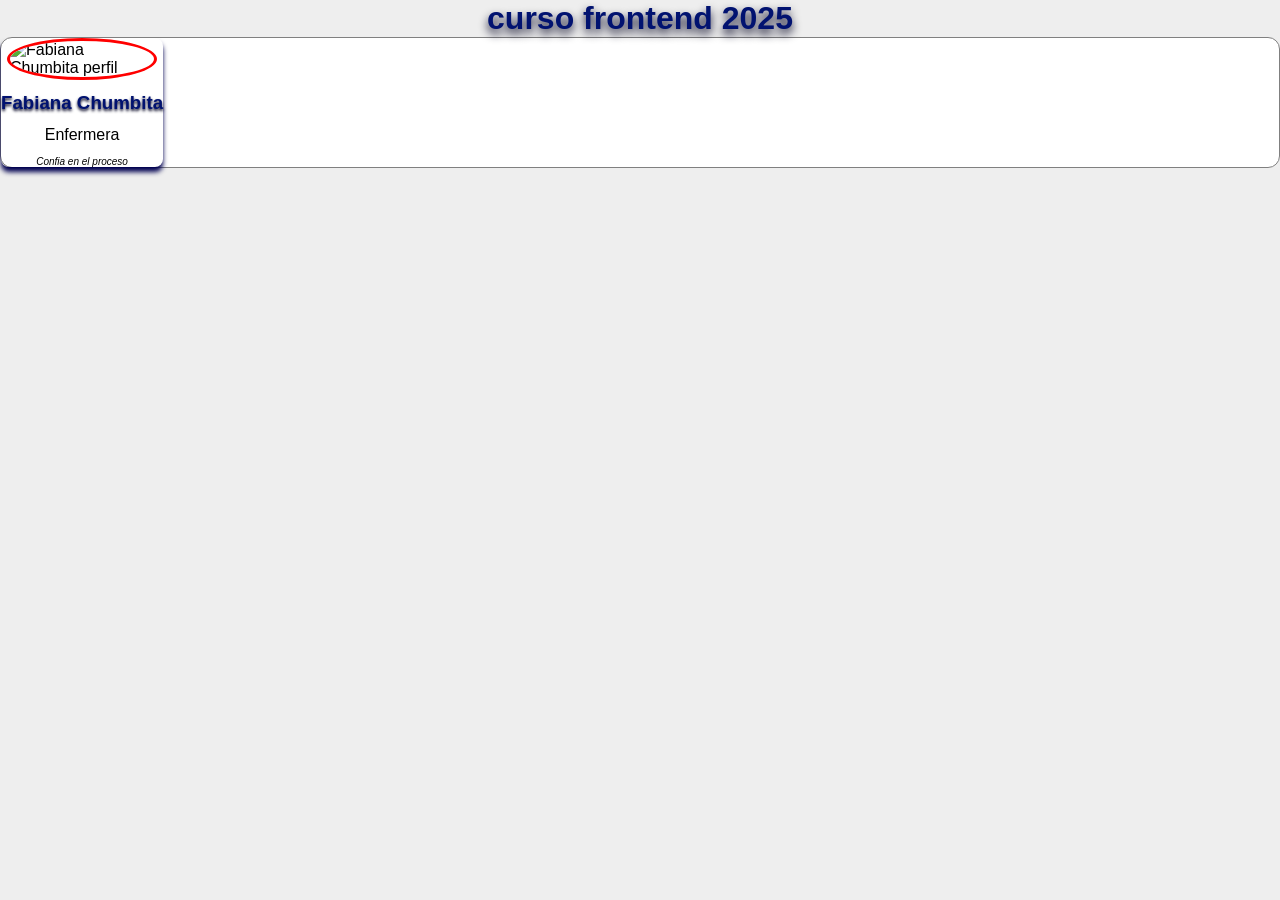
==== tarjeta/index.html @ 9fd8e22c "ver segundo cambio" ====
<!DOCTYPE html>
<html lang="en">
<head>
    <meta charset="UTF-8">
    <meta name="viewport" content="width=device-width, initial-scale=1.0">
    <title>Presentacion tarjetas</title>
    <link rel="stylesheet" href="style.css">
</head>
<body>
    
<h1 class="title"> curso frontend 2025</h1>
<section class="container"> 
  <article class="card"> 
    <img src="https://images.unsplash.com/photo-1689308271305-58e75832289b?q=80&w=1228&auto=format&fit=crop&ixlib=rb-4.1.0&ixid=M3wxMjA3fDB8MHxwaG90by1wYWdlfHx8fGVufDB8fHx8fA%3D%3D" alt=" Fabiana Chumbita perfil">
    <h3 class="title-name"> Fabiana Chumbita</h3>
    <p class="prefession"> Enfermera</p>
    <p class="phrase"> Confia en el proceso</p>
   </article>
</section>
</body>
</html>
---- tarjeta/style.css ----
* { 
    margin: 0;
    padding: 0;
    box-sizing: border-box;
    font-family:'Trebuchet MS', 'Lucida Sans Unicode', 'Lucida Grande', 'Lucida Sans', Arial, sans-serif ;
 }

 body {
    background-color: #eee;
 }
.title {
    margin: 1 rem 0;
    text-align: center;
    color: rgb(1, 18, 112);
    text-shadow: 0 5px 10px #000020;
}

.container {
 border-radius: 12px;
 background-color: #fff;
 border: 1px solid gray;
 min-width: 600px;
 margin: 1 rem auto;
 display: flex;
 flex-wrap: wrap;
 align-items: center;
 gap: 1 rem;
 padding: 1 rem;
}
.card {
    padding: 10 rem;
    display: flex;
    flex-direction: column;
    align-items: center;
    justify-content: center;
    gap: 12px;
    border-radius: 8px;
    box-shadow:0  5px 5px #000050;

}
.card img {
    border-radius: 50%;
    border: 3px solid red;
    width: 150px;

}

.title-name {
    color: rgb(1, 18, 112);
    text-shadow: 0 2px 3px #000020 ;
}

.profession{
    
}
.phrase {
    font-style: italic;
    font-size: 10px;
}
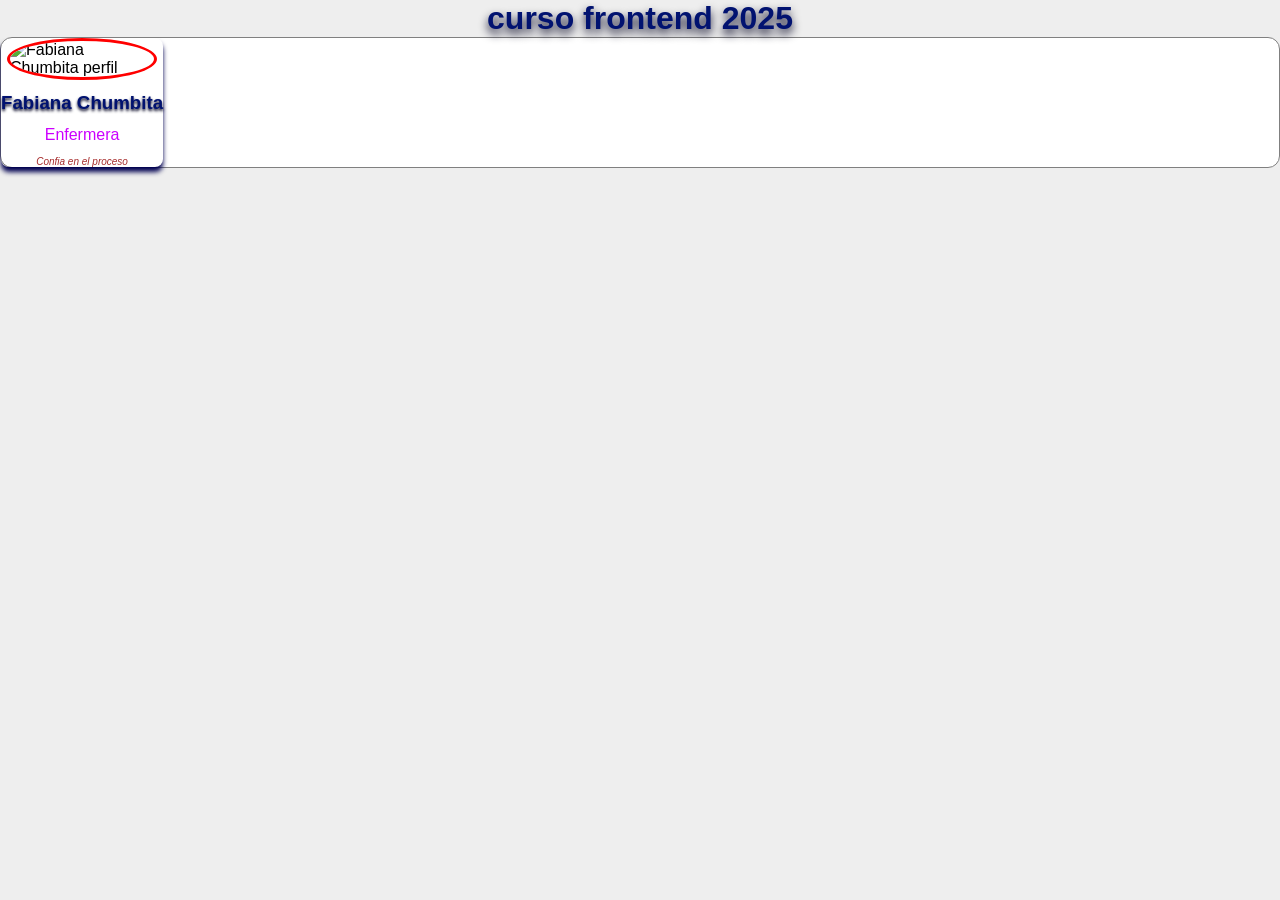
==== commit 21e97d50: "cambie a ingles" ====
--- a/tarjeta/index.html
+++ b/tarjeta/index.html
@@ -13,7 +13,7 @@
   <article class="card"> 
     <img src="https://images.unsplash.com/photo-1689308271305-58e75832289b?q=80&w=1228&auto=format&fit=crop&ixlib=rb-4.1.0&ixid=M3wxMjA3fDB8MHxwaG90by1wYWdlfHx8fGVufDB8fHx8fA%3D%3D" alt=" Fabiana Chumbita perfil">
     <h3 class="title-name"> Fabiana Chumbita</h3>
-    <p class="prefession"> Enfermera</p>
+    <p class="profession"> Enfermera</p>
     <p class="phrase"> Confia en el proceso</p>
    </article>
 </section>
--- a/tarjeta/style.css
+++ b/tarjeta/style.css
@@ -51,9 +51,13 @@
 }
 
 .profession{
+    font-size: 16px;
+    color: rgb(204, 0, 255);
+    font-weight: ;
     
 }
 .phrase {
     font-style: italic;
     font-size: 10px;
+    color: brown;
 }
